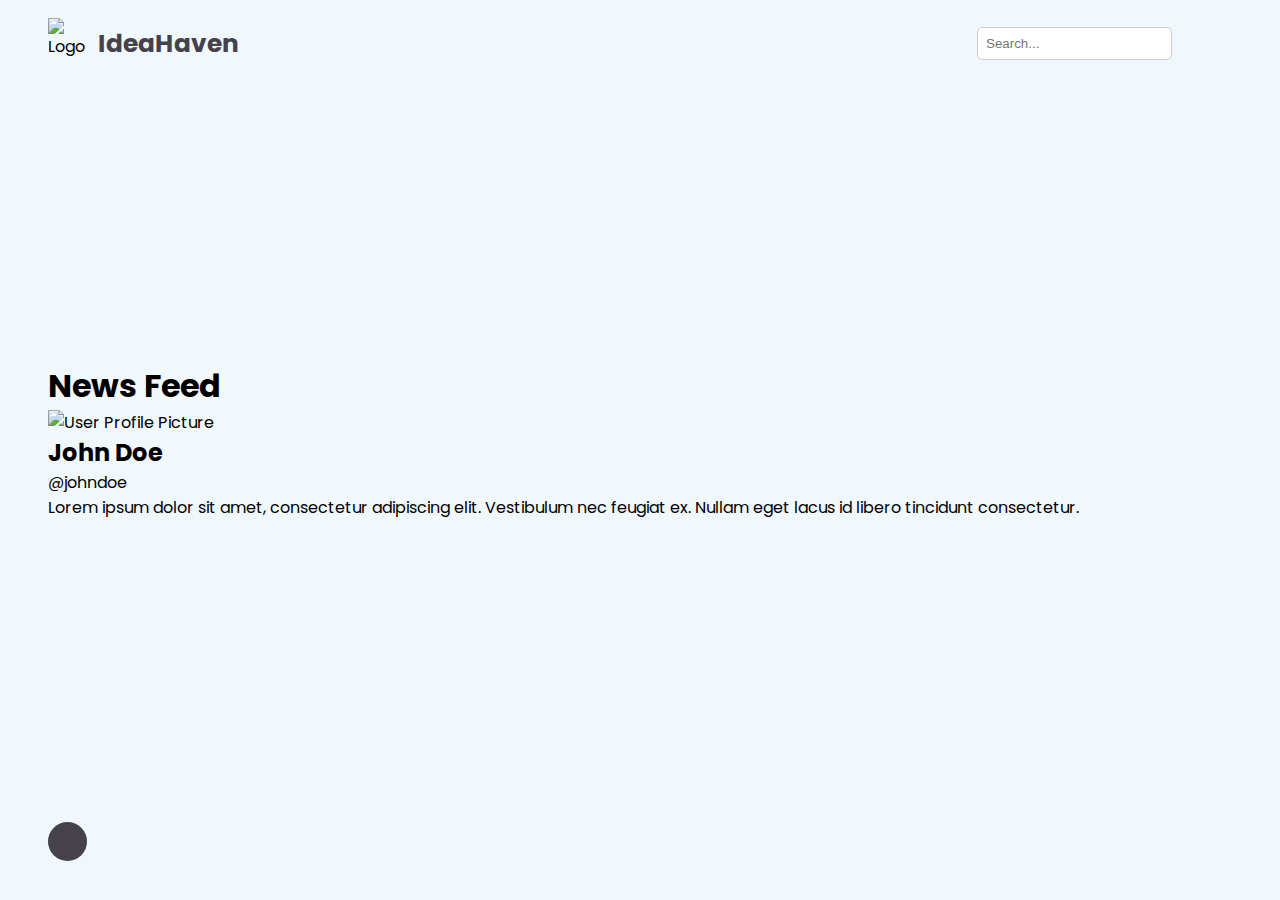
==== home.html @ b54f479e "1" ====
<!DOCTYPE html>
<html lang="en">
<head>
    <meta charset="UTF-8">
    <meta name="viewport" content="width=device-width, initial-scale=1.0">
    <title>IdeaHaven - Home</title>
    <link rel="stylesheet" href="styles.css">
</head>
<body>
    <main>
        <div class="big-wrapper light">
            <img src="./img/shape.png" alt="" class="shape" />

            <header>
                <div class="container">
                    <div class="logo">
                        <img src="logo.jpg" alt="Logo" />
                        <h3>IdeaHaven</h3>
                    </div>

                    <div class="navigation">
                        <ul>
                            <li><a href="#" class="home-icon"><i class="fas fa-home"></i></a></li>
                            <li><input type="text" placeholder="Search..."></li>
                            <li><a href="#" class="notifications-icon"><i class="fas fa-bell"></i></a></li>
                            <li><a href="#" class="profile-icon"><i class="fas fa-user"></i></a></li>
                        </ul>
                    </div>

                    <div class="overlay"></div>

                    <div class="hamburger-menu">
                        <div class="bar"></div>
                    </div>
                </div>
            </header>

            <div class="content">
                <div class="container">
                    <h1>News Feed</h1>
                    <div class="post">
                        <div class="user-info">
                            <img src="user_profile.jpg" alt="User Profile Picture">
                            <div class="user-details">
                                <h2>John Doe</h2>
                                <p>@johndoe</p>
                            </div>
                        </div>
                        <p>Lorem ipsum dolor sit amet, consectetur adipiscing elit. Vestibulum nec feugiat ex. Nullam eget lacus id libero tincidunt consectetur.</p>
                    </div>
                    <!-- Add more posts here -->
                </div>
            </div>

            <div class="bottom-area">
                <div class="container">
                    <button class="toggle-btn">
                        <i class="far fa-moon"></i>
                        <i class="far fa-sun"></i>
                    </button>
                </div>
            </div>
        </div>
    </main>

    <script src="https://kit.fontawesome.com/a81368914c.js"></script>
    <script src="main.js"></script>
</body>
</html>
---- styles.css ----
@import url("https://fonts.googleapis.com/css2?family=Poppins:wght@100;200;300;400;500;600;700;800;900&display=swap");

.light {
  --mainColor: #64bcf4;
  --hoverColor: #5bacdf;
  --backgroundColor: #f1f8fc;
  --darkOne: #312f3a;
  --darkTwo: #45424b;
  --lightOne: #919191;
  --lightTwo: #aaa;
}

.dark {
  --mainColor: #64bcf4;
  --hoverColor: #5bacdf;
  --backgroundColor: #1c3646;
  --darkOne: #f3f3f3;
  --darkTwo: #fff;
  --lightOne: #ccc;
  --lightTwo: #e7e3e3;
}

*,
*::before,
*::after {
  padding: 0;
  margin: 0;
  box-sizing: border-box;
}

body {
  font-family: "Poppins", sans-serif;
  
}

.stop-scrolling {
  height: 100%;
  overflow: hidden;
}

img {
  width: 100%;
}

a {
  text-decoration: none;
}

.big-wrapper {
  position: relative;
  padding: 1.7rem 0 2rem;
  width: 100%;
  min-height: 100vh;
  overflow: hidden;
  background-color: var(--backgroundColor);
  display: flex;
  flex-direction: column;
  justify-content: space-between;
}

.container {
  position: relative;
  max-width: 81rem;
  width: 100%;
  margin: 0 auto;
  padding: 0 3rem;
  z-index: 10;
}

header {
  position: relative;
  z-index: 70;
}

header .container {
  display: flex;
  justify-content: space-between;
  align-items: center;
}

.overlay {
  display: none;
}

.logo {
  display: flex;
  align-items: center;
  cursor: pointer;
}

.logo img {
  width: 40px;
  margin-right: 0.6rem;
  margin-top: -0.6rem;
}

.logo h3 {
  color: var(--darkTwo);
  font-size: 1.55rem;
  line-height: 1.2;
  font-weight: 700;
}

.links ul {
  display: flex;
  list-style: none;
  align-items: center;
}

.links a {
  color: var(--lightTwo);
  margin-left: 4.5rem;
  display: inline-block;
  transition: 0.3s;
}

.links a:hover {
  color: var(--hoverColor);
  transform: scale(1.05);
}

.btn {
  display: inline-block;
  padding: 0.9rem 1.9rem;
  color: #fff !important;
  background-color: var(--mainColor);
  border-radius: 16px;
  text-transform: capitalize;
  transition: 0.3s;
}

.btn:hover {
  background-color: var(--hoverColor);
  transform: scale(1) !important;
}

.hamburger-menu {
  position: relative;
  z-index: 99;
  width: 2rem;
  height: 2rem;
  display: flex;
  align-items: center;
  justify-content: center;
  cursor: pointer;
  display: none;
}

.hamburger-menu .bar {
  position: relative;
  width: 100%;
  height: 3px;
  background-color: var(--darkTwo);
  border-radius: 3px;
  transition: 0.5s;
}

.bar::before,
.bar::after {
  content: "";
  position: absolute;
  width: 100%;
  height: 100%;
  background-color: var(--darkTwo);
  border-radius: 3px;
  transition: 0.5s;
}

.bar::before {
  transform: translateY(-8px);
}

.bar::after {
  transform: translateY(8px);
}

.big-wrapper.active .hamburger-menu .bar {
  background-color: transparent;
}

.big-wrapper.active .bar::before {
  transform: translateY(0) rotate(-45deg);
}

.big-wrapper.active .bar::after {
  transform: translateY(0) rotate(45deg);
}

.showcase-area .container {
  display: grid;
  grid-template-columns: repeat(2, 1fr);
  align-items: center;
  justify-content: center;
}

.big-title {
  font-size: 1.4rem;
  color: var(--darkOne);
  text-transform: capitalize;
  line-height: 1.4;
}

.text {
  color: var(--lightOne);
  font-size: 1.1rem;
  margin: 1.9rem 0 2.5rem;
  max-width: 600px;
  line-height: 2.3;
}

.showcase-area .btn {
  box-shadow: 0 0 40px 2px rgba(0, 0, 0, 0.05);
}

.person {
  width: 123%;
  transform: translate(15%, 25px);
}

.toggle-btn {
  display: inline-block;
  border: none;
  background: var(--darkTwo);
  color: var(--backgroundColor);
  outline: none;
  cursor: pointer;
  height: 39px;
  width: 39px;
  border-radius: 50%;
  font-size: 1.1rem;
  transition: 0.3s;
}

.toggle-btn i {
  line-height: 39px;
}

.toggle-btn:hover {
  background: var(--mainColor);
}

.big-wrapper.light .toggle-btn i:last-child {
  display: none;
}

.big-wrapper.light .toggle-btn i:first-child {
  display: block;
}

.big-wrapper.dark .toggle-btn i:last-child {
  display: block;
}

.big-wrapper.dark .toggle-btn i:first-child {
  display: none;
}

.shape {
  position: absolute;
  z-index: 0;
  width: 500px;
  bottom: -180px;
  left: -15px;
  opacity: 0.1;
}

.copy {
  position: absolute;
  top: 0;
  left: 0;
  z-index: 100;
  animation: appear 1s 1 both;
}

@keyframes appear {
  0% {
    clip-path: circle(30% at -25% -25%);
  }
  100% {
    clip-path: circle(150% at 0 0);
  }
}

@media screen and (max-width: 870px) {
  .hamburger-menu {
    display: flex;
  }

  .links {
    position: fixed;
    top: 0;
    right: 0;
    max-width: 450px;
    width: 100%;
    height: 100%;
    background-color: var(--mainColor);
    z-index: 95;
    display: flex;
    align-items: center;
    justify-content: center;
    transform: translateX(100%);
    transition: 0.5s;
  }

  .links ul {
    flex-direction: column;
  }

  .links a {
    color: #fff;
    margin-left: 0;
    padding: 2rem 0;
  }

  .links .btn {
    background: none;
  }

  .overlay {
    display: block;
    position: fixed;
    top: 0;
    left: 0;
    right: 0;
    bottom: 0;
    background-color: rgba(0, 0, 0, 0.7);
    opacity: 0;
    pointer-events: none;
    transition: 0.5s;
  }

  .big-wrapper.active .links {
    transform: translateX(0);
    box-shadow: 0 0 50px 2px rgba(0, 0, 0, 0.4);
  }

  .big-wrapper.active .overlay {
    pointer-events: all;
    opacity: 1;
  }

  .showcase-area {
    padding: 2.5rem 0;
    max-width: 700px;
    margin: 0 auto;
  }

  .showcase-area .container {
    grid-template-columns: 1fr;
    justify-content: center;
    grid-gap: 2rem;
  }

  .big-title {
    font-size: 1.1rem;
  }

  .text {
    font-size: 0.95rem;
    margin: 1.4rem 0 1.5rem;
  }

  .person {
    width: 100%;
    transform: none;
  }

  .logo h3 {
    font-size: 1.25rem;
  }

  .shape {
    bottom: -180px;
    left: -150px;
  }
}

@media screen and (max-width: 470px) {
  .container {
    padding: 0 1.5rem;
  }

  .big-title {
    font-size: 0.9rem;
  }

  .text {
    margin: 1.1rem 0 1.5rem;
  }

  .showcase-area .btn {
    font-size: 0.8rem;
  }
}


.features-table {
    width: 100%;
    border-collapse: collapse;
    margin-top: auto;

  }
  
  .features-table td {
    padding: 15px;
    border: 1px solid #ccc;
  }
  
  .features-table tr:first-child {
    background-color: #f1f1f1;
  }
  
  .features-table td:nth-child(2), 
  .features-table td:nth-child(3) {
    text-align: center;
  }
  
  
  .faq-wrapper {
    display: flex;
    flex-direction: column; /* Display items in a single column */
}

.question {
    background-color: #64bcf4;
    margin-bottom: 20px;
    padding: 20px;
    border-radius: 5px;
    box-sizing: border-box;
    cursor: pointer;
}

.question h2 {
    margin-top: 0;
}

.answer {
    display: none; /* Hide answer by default */
    padding: 10px;
    border-radius: 5px;
    background-color: #f0f0f0;
}

.open .answer {
    display: block; /* Display answer when question is clicked */
}

.feature {
  background-color: #64bcf4;
  margin-bottom: 20px;
  padding: 20px;
  border-radius: 5px;
  box-sizing: border-box;
  cursor: pointer;
}

.feature h2 {
  margin-top: 0;
}

.feature p {
  display: none; /* Hide paragraphs by default */
  margin-top: 10px; /* Add some margin below the feature title */
}

.open p {
  display: block; /* Display paragraphs when feature is clicked */
  background-color: #f0f0f0;
}

.navigation ul {
  display: flex;
  list-style: none;
  align-items: center;
}

.navigation li {
  margin-right: 20px;
}

.navigation input[type="text"] {
  padding: 8px;
  border-radius: 5px;
  border: 1px solid #ccc;
}

@media screen and (max-width: 768px) {
  .navigation ul {
    justify-content: flex-end;
  }

  .navigation li:not(:first-child) {
    display: none;
  }

  .navigation li:first-child {
    margin-right: 0;
  }

  .navigation li:first-child a {
    margin-right: 20px; /* Add margin between logo and first icon */
  }

  .home-icon,
  .notifications-icon,
  .profile-icon {
    display: inline-block;
    font-size: 20px;
    color: #333; /* Change color as needed */
  }

  .navigation ul.active li:not(:first-child) {
    display: block;
  }
}
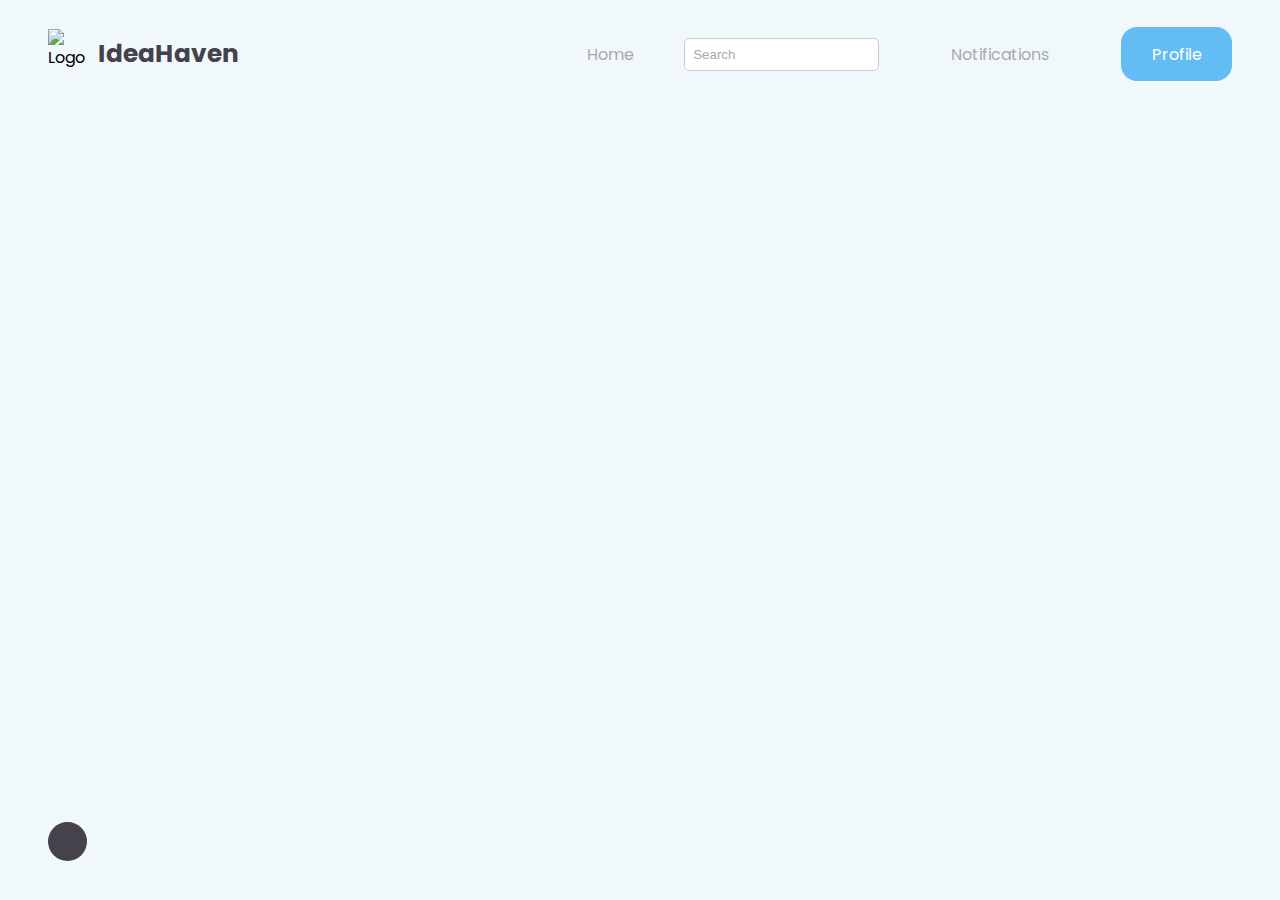
==== commit 985c5bda: "1" ====
--- a/home.html
+++ b/home.html
@@ -1,69 +1,66 @@
 <!DOCTYPE html>
 <html lang="en">
 <head>
-    <meta charset="UTF-8">
-    <meta name="viewport" content="width=device-width, initial-scale=1.0">
-    <title>IdeaHaven - Home</title>
-    <link rel="stylesheet" href="styles.css">
+  <meta charset="UTF-8" />
+  <meta http-equiv="X-UA-Compatible" content="IE=edge" />
+  <meta name="viewport" content="width=device-width, initial-scale=1.0" />
+  <title>IdeaHaven - Home</title>
+  <link rel="shortcut icon" href="logo.jpg" type="image/x-icon">
+  <link rel="stylesheet" href="styles.css">
 </head>
 <body>
-    <main>
-        <div class="big-wrapper light">
-            <img src="./img/shape.png" alt="" class="shape" />
+  <main>
+    <div class="big-wrapper light">
+      <img src="./img/shape.png" alt="" class="shape" />
 
-            <header>
-                <div class="container">
-                    <div class="logo">
-                        <img src="logo.jpg" alt="Logo" />
-                        <h3>IdeaHaven</h3>
-                    </div>
+      <header>
+        <div class="container">
+          <div class="logo">
+            <img src="logo.jpg" alt="Logo" />
+            <h3>IdeaHaven</h3>
+          </div>
 
-                    <div class="navigation">
-                        <ul>
-                            <li><a href="#" class="home-icon"><i class="fas fa-home"></i></a></li>
-                            <li><input type="text" placeholder="Search..."></li>
-                            <li><a href="#" class="notifications-icon"><i class="fas fa-bell"></i></a></li>
-                            <li><a href="#" class="profile-icon"><i class="fas fa-user"></i></a></li>
-                        </ul>
-                    </div>
+          <div class="links">
+            <ul>
+              <li><a href="Home.html"><i class="fas fa-home"></i><span class="icon-text">Home</span></a></li>
+              <li><input type="text" placeholder="Search" /></li>
+              <li><a href="Notification.html"><i class="fas fa-bell"></i><span class="icon-text">Notifications</span></a></li>
+              <li><a href="profile.html" class="btn"><i class="fas fa-user"></i><span class="icon-text">Profile</span></a></li>
+            </ul>
+          </div>
 
-                    <div class="overlay"></div>
+          <div class="overlay"></div>
 
-                    <div class="hamburger-menu">
-                        <div class="bar"></div>
-                    </div>
-                </div>
-            </header>
+          <div class="hamburger-menu">
+            <div class="bar"></div>
+          </div>
+        </div>
+      </header>
 
-            <div class="content">
-                <div class="container">
-                    <h1>News Feed</h1>
-                    <div class="post">
-                        <div class="user-info">
-                            <img src="user_profile.jpg" alt="User Profile Picture">
-                            <div class="user-details">
-                                <h2>John Doe</h2>
-                                <p>@johndoe</p>
-                            </div>
-                        </div>
-                        <p>Lorem ipsum dolor sit amet, consectetur adipiscing elit. Vestibulum nec feugiat ex. Nullam eget lacus id libero tincidunt consectetur.</p>
-                    </div>
-                    <!-- Add more posts here -->
-                </div>
-            </div>
+      <div class="showcase-area">
+        <div class="container">
+          <div class="left">
+          
+          </div>
 
-            <div class="bottom-area">
-                <div class="container">
-                    <button class="toggle-btn">
-                        <i class="far fa-moon"></i>
-                        <i class="far fa-sun"></i>
-                    </button>
-                </div>
-            </div>
+          <div class="right">
+            
+          </div>
         </div>
-    </main>
+      </div>
 
-    <script src="https://kit.fontawesome.com/a81368914c.js"></script>
-    <script src="main.js"></script>
+      <div class="bottom-area">
+        <div class="container">
+          <button class="toggle-btn">
+            <i class="far fa-moon"></i>
+            <i class="far fa-sun"></i>
+          </button>
+        </div>
+      </div>
+    </div>
+  </main>
+
+  <script src="https://kit.fontawesome.com/a81368914c.js"></script>
+  <script src="main.js"></script>
 </body>
 </html>
--- a/styles.css
+++ b/styles.css
@@ -513,3 +513,27 @@
     display: block;
   }
 }
+.links input[type="text"] {
+  padding: 8px;
+  border-radius: 5px;
+  border: 1px solid #ccc;
+  margin-left: 50px;
+}
+
+.links input[type="text"]::placeholder {
+  color: #aaa;
+
+}
+@media screen and (max-width: 767px) {
+  .links a i {
+    display: inline-block;
+  }
+}
+
+@media screen and (min-width: 768px) {
+  .links a i {
+    display: none;
+  }
+}
+
+
